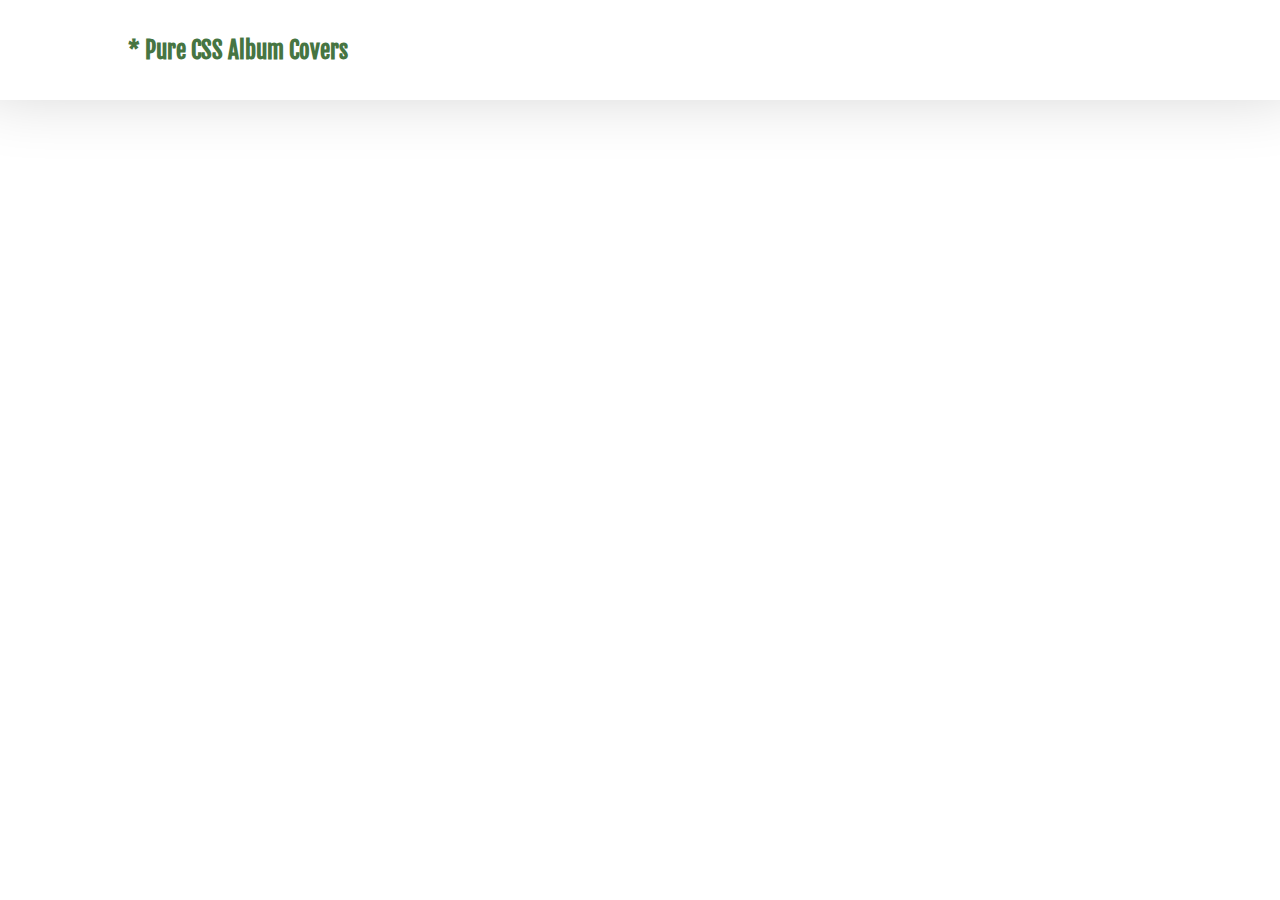
==== index.html @ 01b11aa0 "Home page" ====
<!DOCTYPE html>
<html lang="en">
<head>
    <meta charset="UTF-8">
    <meta name="viewport" content="width=device-width, initial-scale=1.0">
    <meta http-equiv="X-UA-Compatible" content="ie=edge">
    <title>Pure CSS Album Cover</title>
    <link rel="stylesheet" href="https://use.fontawesome.com/releases/v5.1.0/css/all.css" integrity="sha384-lKuwvrZot6UHsBSfcMvOkWwlCMgc0TaWr+30HWe3a4ltaBwTZhyTEggF5tJv8tbt"
        crossorigin="anonymous">
    <link href="https://fonts.googleapis.com/css?family=Fjalla+One" rel="stylesheet">
    <link href="css/style.css" rel="stylesheet">
</head>
<body>

    <header>
        <div class="wrapper">
            <h1>* Pure CSS Album Covers</h1>
            <div>
                <a href="" class="github"><i class="fab fa-github"></i></a>
            </div>
        </div>
    </header>
    
</body>
</html>
---- css/style.css ----
html, body {
    margin: 0;
    padding: 0;
    width: 100%;
    height: 100%;
}
body {
    font-family: 'Fjalla One', sans-serif;
    color: rgb(100, 100, 100);
    font-size: 16px;
    background: #fff;
    text-align: left;
}

div.wrapper {
    max-width: 1024px;
    padding: 0 15px;
    margin: 0 auto;
}

header {
    display: block;
    width: auto;
    height: 100px;
    background: #fff;
    -webkit-box-shadow: 0px -30px 71px 20px rgba(0,0,0,0.2);
    -moz-box-shadow: 0px -30px 71px 20px rgba(0,0,0,0.2);
    box-shadow: 0px -30px 71px 20px rgba(0,0,0,0.2);
}
    header .wrapper {
        height: 100%;
        display: flex;
        flex-flow: row nowrap;
        justify-content: space-between;
        align-items: center;
    }
    header h1 {
        margin: 0;
        font-size: 23px;
        color: rgb(70, 117, 66);
    }
    header .github {
        color: rgb(202, 202, 202);
        font-size: 40px;
        text-decoration: none;
        transition: color .3s ease;
    }
        header .github:hover {
            color: rgb(133, 133, 133);
        }
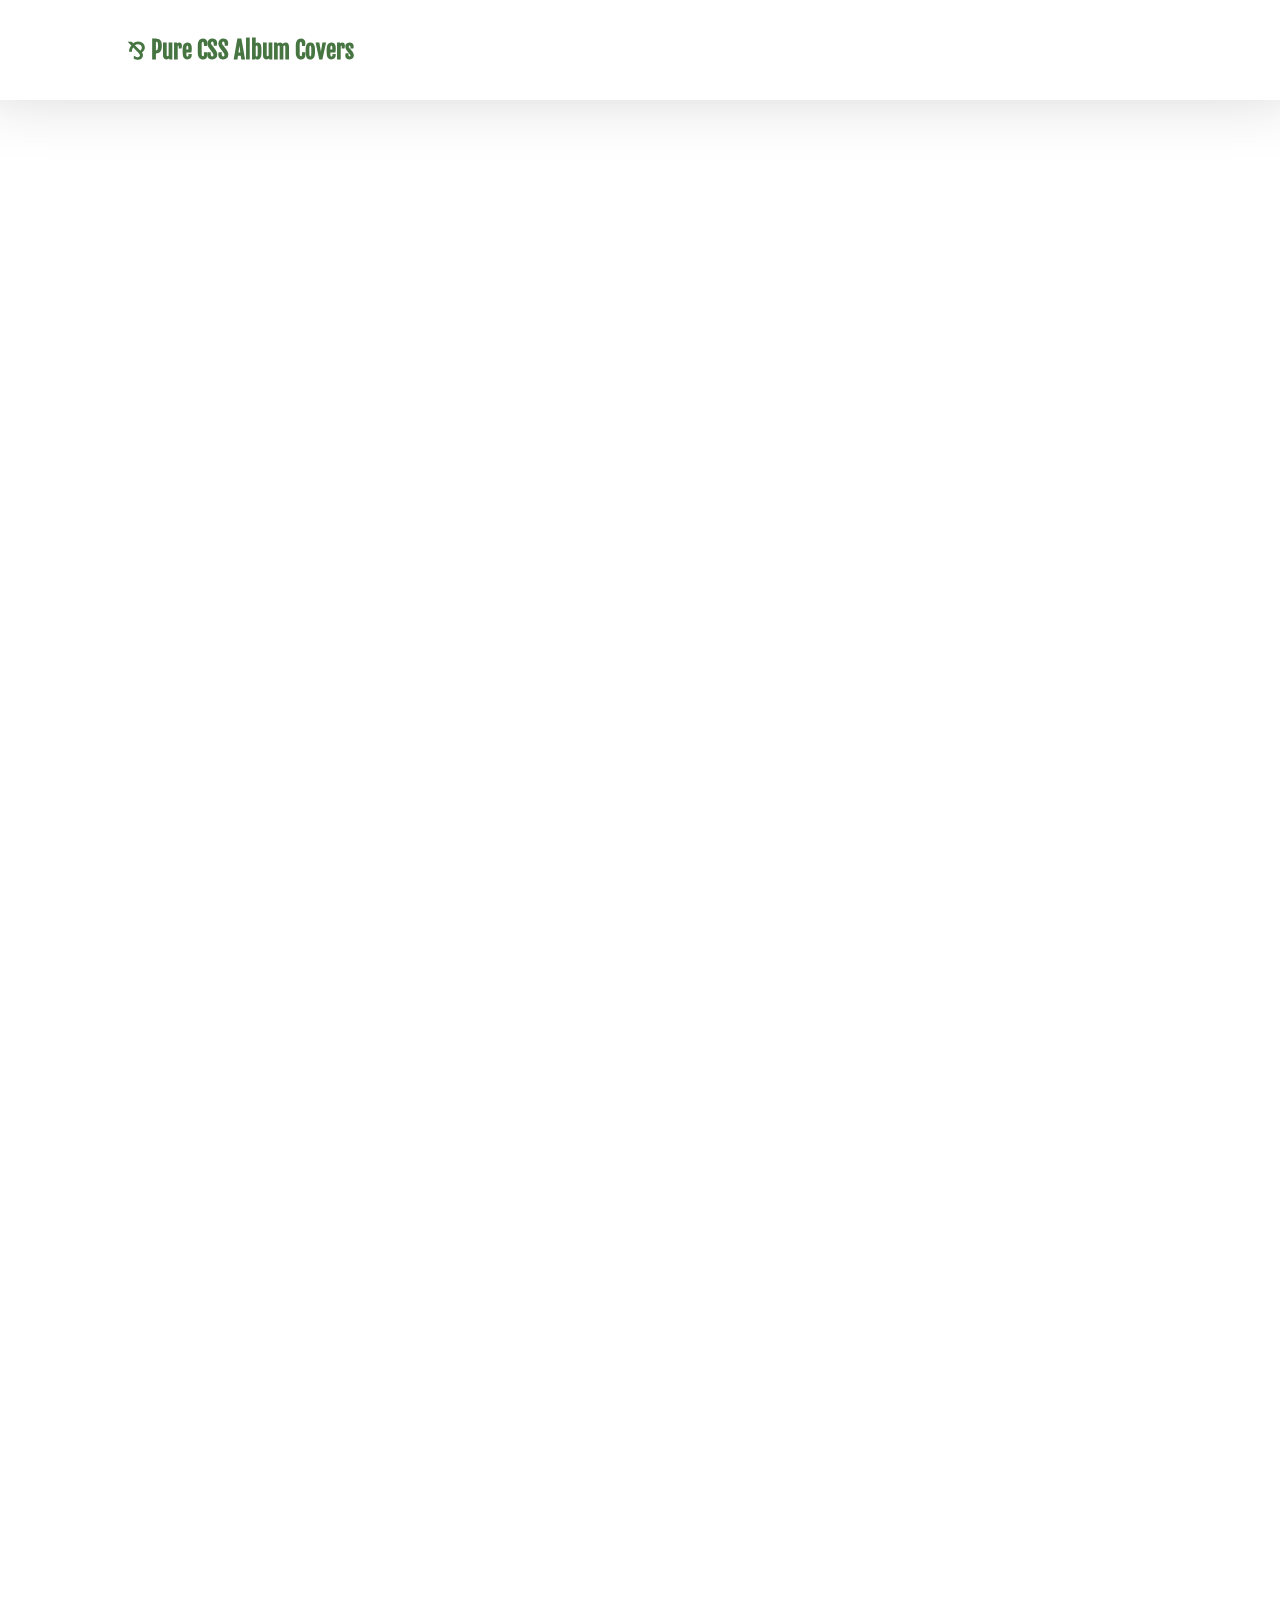
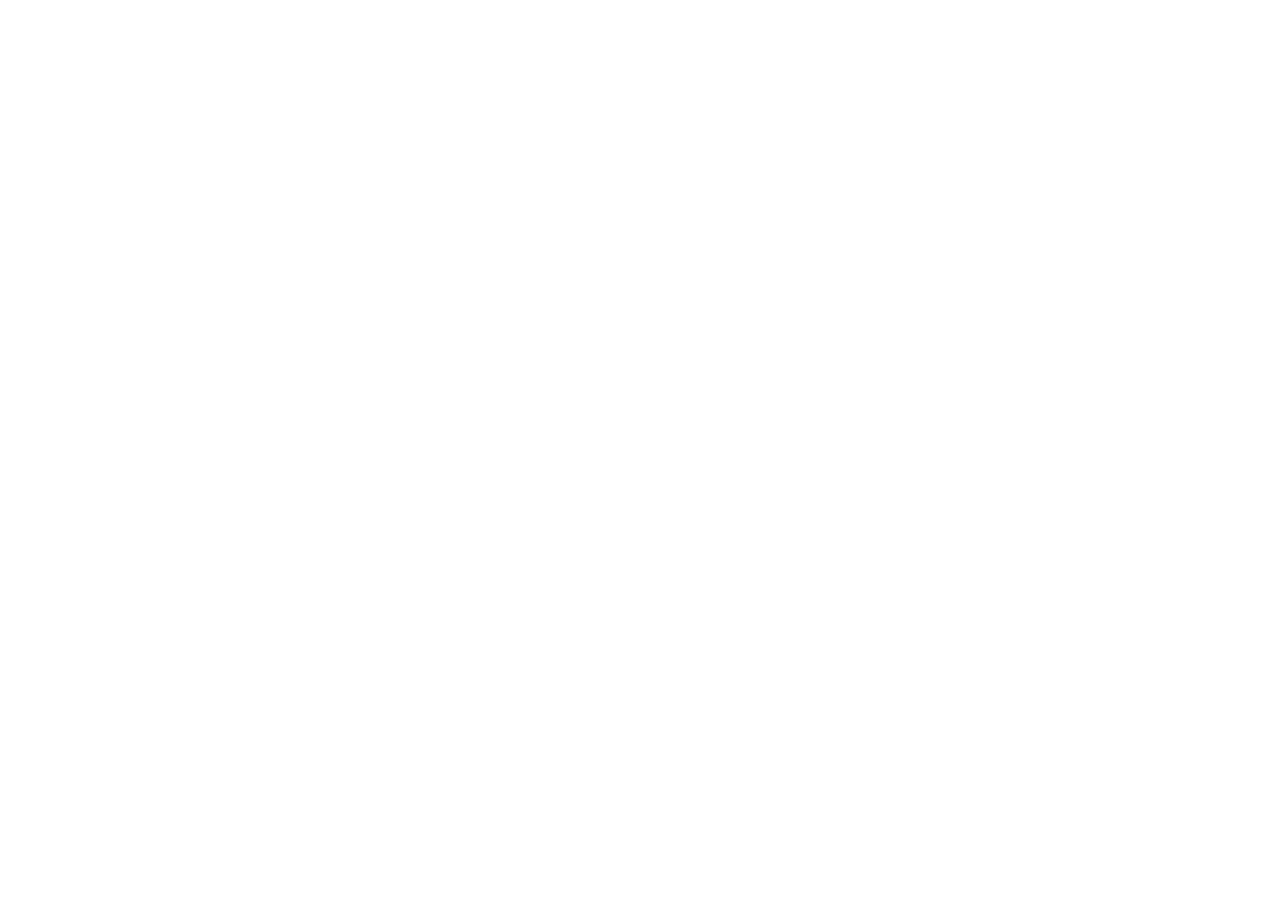
==== commit 1be28a7d: "Home + New Order" ====
--- a/index.html
+++ b/index.html
@@ -5,6 +5,7 @@
     <meta name="viewport" content="width=device-width, initial-scale=1.0">
     <meta http-equiv="X-UA-Compatible" content="ie=edge">
     <title>Pure CSS Album Cover</title>
+    <link rel="shortcut icon" href="./favicon.ico" type="image/x-icon">
     <link rel="stylesheet" href="https://use.fontawesome.com/releases/v5.1.0/css/all.css" integrity="sha384-lKuwvrZot6UHsBSfcMvOkWwlCMgc0TaWr+30HWe3a4ltaBwTZhyTEggF5tJv8tbt"
         crossorigin="anonymous">
     <link href="https://fonts.googleapis.com/css?family=Fjalla+One" rel="stylesheet">
@@ -12,14 +13,26 @@
 </head>
 <body>
 
-    <header>
+    <header class="header">
         <div class="wrapper">
-            <h1>* Pure CSS Album Covers</h1>
+            <h1>&#8523; Pure CSS Album Covers</h1>
             <div>
                 <a href="" class="github"><i class="fab fa-github"></i></a>
             </div>
         </div>
     </header>
+
+    <section style="height: 2500px;"></section>
     
+    <script>
+        window.addEventListener('scroll', function (e) {
+            if(document.documentElement.scrollTop > 100) {
+                document.querySelector('.header').classList.add('shrink');
+            }
+            else {
+                document.querySelector('.header').classList.remove('shrink');
+            }
+        });
+    </script>
 </body>
 </html>--- a/css/style.css
+++ b/css/style.css
@@ -19,13 +19,16 @@
 }
 
 header {
+    position: fixed;
+    z-index: 10;
     display: block;
-    width: auto;
+    width: 100%;
     height: 100px;
     background: #fff;
     -webkit-box-shadow: 0px -30px 71px 20px rgba(0,0,0,0.2);
     -moz-box-shadow: 0px -30px 71px 20px rgba(0,0,0,0.2);
     box-shadow: 0px -30px 71px 20px rgba(0,0,0,0.2);
+    transition: height .3s ease;
 }
     header .wrapper {
         height: 100%;
@@ -38,6 +41,8 @@
         margin: 0;
         font-size: 23px;
         color: rgb(70, 117, 66);
+        transition: transform .3s ease;
+        transform-origin: left center;
     }
     header .github {
         color: rgb(202, 202, 202);
@@ -47,4 +52,18 @@
     }
         header .github:hover {
             color: rgb(133, 133, 133);
-        }+        }
+            header .github i {
+                transition: transform .3s ease;
+                transform-origin: left center;
+            }
+
+header.shrink {
+    height: 60px;
+}
+    header.shrink h1 {
+        transform: scale(0.8);
+    }
+    header.shrink .github i {
+        transform: scale(0.8);
+    }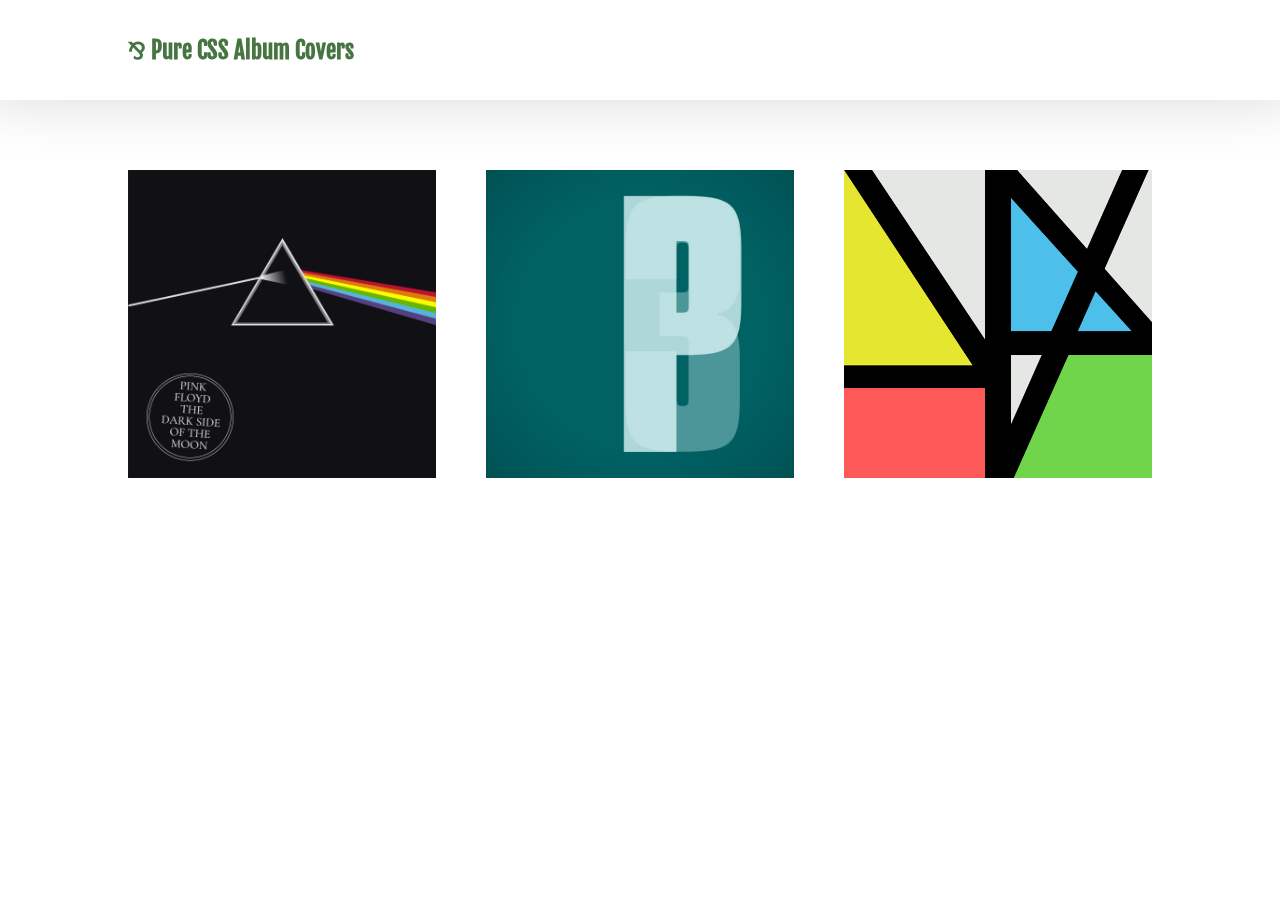
==== commit da583bdd: "First version" ====
--- a/index.html
+++ b/index.html
@@ -22,7 +22,27 @@
         </div>
     </header>
 
-    <section style="height: 2500px;"></section>
+    <section>
+        <div class="wrapper">
+            <div class="grid">
+                <div class="grid-item">
+                    <a href="./the-dark-side-of-the-moon">
+                        <img src="img/the-dark-side-of-the-moon.png" alt="Pink Floyd's the Dark Side of the Moon">
+                    </a>
+                </div>
+                <div class="grid-item">
+                    <a href="./portishead-third">
+                        <img src="img/portishead-third.jpg" alt="Portishdea's Third">
+                    </a>
+                </div>
+                <div class="grid-item">
+                    <a href="./new-order-music-complete">
+                        <img src="img/new-order-music-complete.png" alt="New Order's Music Complete">
+                    </a>
+                </div>
+            </div>
+        </div>
+    </section>
     
     <script>
         window.addEventListener('scroll', function (e) {
--- a/css/style.css
+++ b/css/style.css
@@ -66,4 +66,68 @@
     }
     header.shrink .github i {
         transform: scale(0.8);
-    }+    }
+
+
+section {
+    padding-top: 170px;
+}
+    section .grid {
+        display: grid;
+        grid-gap: 50px;
+        grid-template-columns: auto auto auto;
+    }
+        section .grid-item > a {
+            display: block;
+            text-decoration: none;
+        }
+        section .grid-item > a:hover img {
+            transform: scale(1.02) translate(-8px, -8px);
+            -webkit-box-shadow: 10px 10px 12px -4px rgba(0,0,0,0.34);
+            -moz-box-shadow: 10px 10px 12px -4px rgba(0,0,0,0.34);
+            box-shadow: 10px 10px 12px -4px rgba(0,0,0,0.34);
+        }
+            section .grid-item a img {
+                display: block;
+                width: 100%;
+                transition: transform .3s ease, box-shadow .3s ease;
+            }
+
+
+@media (max-width: 800px) {
+    section {
+        padding-top: 170px;
+    }
+        section .grid {
+            grid-gap: 30px;
+            grid-template-columns: auto auto;
+        }
+}
+
+@media (max-width: 600px) {
+    header {
+        height: 60px;
+    }
+        header h1 {
+            transform: scale(0.8);
+        }
+        header .github i {
+            transform: scale(0.8);
+        }
+
+    section {
+        padding-top: 110px;
+    }
+        section .grid {
+            display: grid;
+            grid-gap: 30px;
+            grid-template-columns: auto;
+        }
+}
+
+
+@media (max-width: 400px) {
+    header h1 {
+        font-size: 20px;
+    }
+}